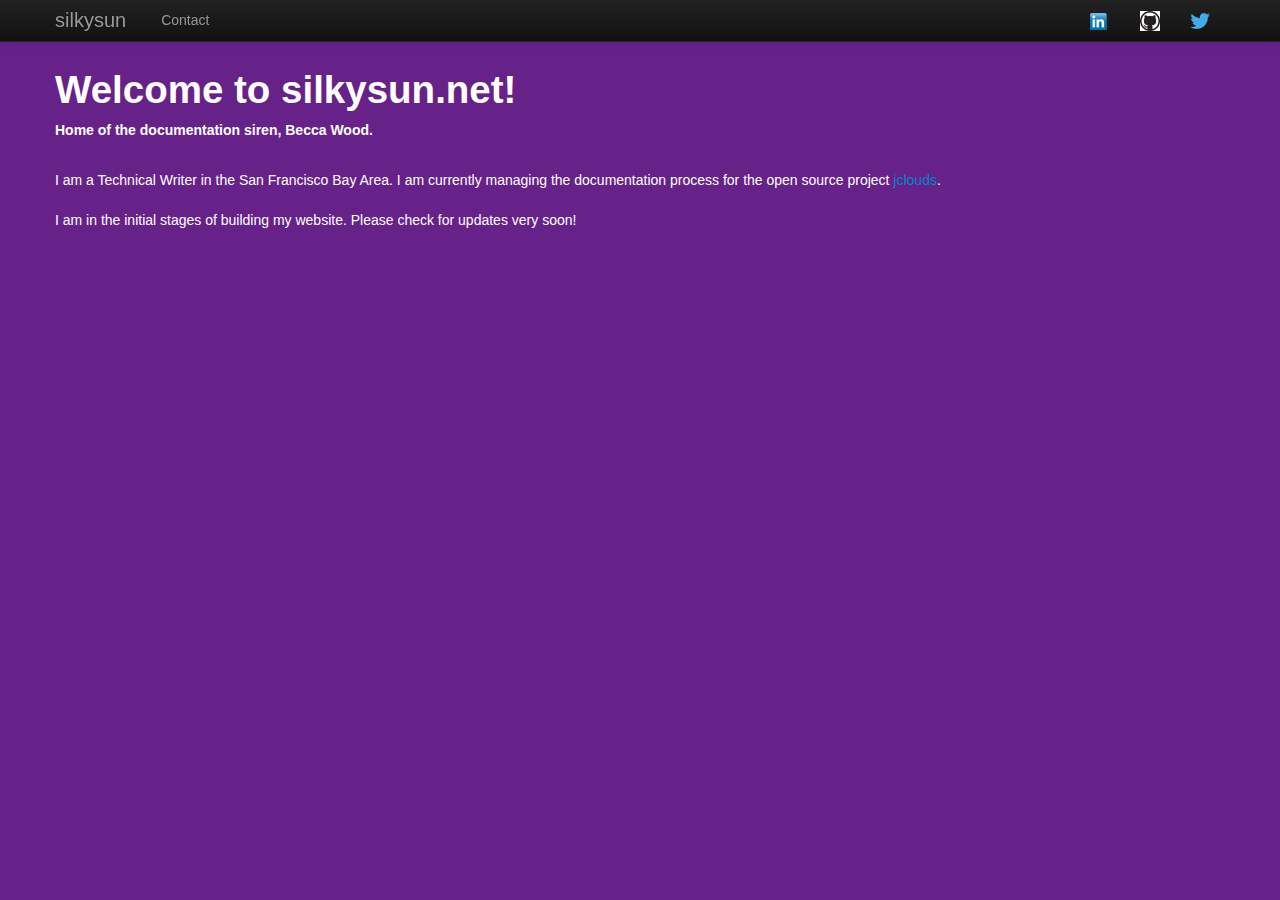
==== index.html @ e995a4ab "Website launch" ====
<!DOCTYPE html>
<html lang="en">
  <head>
    <meta charset="utf-8">
    <title>Bootstrap, from Twitter</title>
    <meta name="viewport" content="width=device-width, initial-scale=1.0">
    <meta name="description" content="">
    <meta name="author" content="">

    <link href="css/bootstrap.min.css" rel="stylesheet">
    <style>
      body {
        padding-top: 60px; /* 60px to make the container go all the way to the bottom of the topbar */
      }
    </style>
    <link href="css/bootstrap-responsive.min.css" rel="stylesheet">
    <link rel="stylesheet" type="text/css" href="css/silkysun.css"/>

    <!-- HTML5 shim, for IE6-8 support of HTML5 elements -->
    <!--[if lt IE 9]>
      <script src="http://html5shim.googlecode.com/svn/trunk/html5.js"></script>
    <![endif]-->

  </head>

  <body>

    <div class="navbar navbar-inverse navbar-fixed-top">
      <div class="navbar-inner">
        <div class="container">
          <a class="btn btn-navbar" data-toggle="collapse" data-target=".nav-collapse">
            <span class="icon-bar"></span>
            <span class="icon-bar"></span>
            <span class="icon-bar"></span>
          </a>
          <a class="brand" href="index.html">silkysun</a>
          <div class="nav-collapse collapse">
            <ul class="nav">
              <li><a href="contact.html">Contact</a></li>
            </ul>
			<ul class="nav pull-right">
			              <li><a href="http://www.linkedin.com/in/beccasuewood"><img src="data:image/png;base64,
							iVBORw0KGgoAAAANSUhEUgAAAB4AAAAZCAYAAAAmNZ4aAAAAGXRFWHRTb2Z0d2FyZQBBZG9iZSBJ
							bWFnZVJlYWR5ccllPAAABJFJREFUeNqsVl1oHFUU/u7M7OxfyuanadNtlGz8KYl5kASsD1oEqfgi
							JvimfRBUCPgkFd98UF/6VtASEMQfahERCiJCfahIKVYakuJPbWsTo92ENSaN3U2ymZ07M9dzZnY3
							O7OTPkRnuXtnzrn3fOfvnnPFniPPH3/m5dfe2pfLZl3Xw//16LqOxduV9UufvffqlU9OnO49cDDE
							FxMfXraPHupLSMelT8WkOiv6jrvw4tcx+IXrxfmT4w+N5HtyViuwYSYSiVLFgiRrBa2XLvx3XQNM
							/vOFtAqMUwKx63RNIJntyAkznSJCGLhsSaxu2XA9BdtVuKczjbF9OZTWLfxcWkfCB98dsCBLKpb0
							aFLRUBgb0sE/BE58FLozeOOJAjpM3WdO/XAL39xYQdLQdhVnQb8tCmEMLoyq7aJsOaSZg4mR/U1Q
							fo4UuvHFTyUknd0BM9yWdJVoeqcFmDXaqDmokuXX/t4IMW+sbIJDkUnouwLmMxKclBhgixjrBOqR
							fl9dX8beDhNP3teDm7erOHlxAbbnwZVqZ+FK+S4VIo5HmQ0/1O3ANccja4OjRF7B2+dv4sR3c5C0
							aw+5PWsaqJJXtmy3uSlNdEn7GC1L764XyNDpO5XQmjlG4pDUhIoFdshim4TYNBe6Mnjn6CHaF1hx
							7rcVfH1tGWP9nXhxrL+56dT3f6A/l8Irj9yLQUpIScC/Lm/gg+kiZpbKyFJoWAZH19ghSgZbaTsK
							m7aHrpSJFx7ON5lLZQufziyiryMZoqcoy58d3g9D2zZlqLcDTz/Yi4nTM5gulpEmy9kTptDjDIbm
							EbBDFrtsteOGmDU6YuwvW4bpz430hUAbD7v9+OOD4CrIMjkcnhefH5qi5FDkZsUBiSxiHsgbKmbv
							mdklvPT5j/h4ejFEHz2YQ2/GDHKAi1JNQkrZ7mquWJJy2vF4hBGYB85qL9w8zlFROXZm1n//iOJ6
							/94sHit0+d+daQOdKQPLVPkMTYNUDlnvtFvMYDaNGg0nYhofMdY6qtC3c6v+Ic0kDd9Ts5RQTUso
							BIJGzQ3kun4PiTnHLruaDfItiwA36BFXc8Fh//sK0WxFcoPlcGwdQbNQKi65DDbSt4xevKjFKp5e
							T4AmP66oNPisWywwgwoVCFKRYq7qCrXTw8AqItqr81Uw4noEtNbGFlVe1aXE0kP7oqchZL3SY6qI
							0SYl0tb8vhqJkmisr4/W3AnzFDKZDH5fmHfe//LsA47rjk5OTp7P5/Orhgoh7wAgYvpdIwRKtbGF
							qCNzrU6msLS4qE9NTR0mxqOjo6Ol8fHxC9sW0/3ol78qOPzuxSborTtbAJXLS3+uhegLa1WSaAQK
							0HyKuthZ6tsNUQvU2aBp9Th7wjB0t6en+0rfgbwcHh6eC1y9rSY26TJweX615aqo8cFEuSrb6Xog
							GHRmiwRUXGnp5RzT+k2IslqjKUFfV4eGhq4ODAzUz7vGNUQZvhBeHG36d6M3Zl34Hou7guTSZiWt
							S0v5lwLXr2KmaUJ7KlV6XbOtO7Gd/D89AglprR0b1N5MG8LigqJp21eofwUYABnolxra9d85AAAA
							AElFTkSuQmCC" width="20" height="20" alt="LinkedIn"></a></li>

			              <li><a href="http://www.github.com/silkysun"><img style="background-color: #fff" src="data:image/png;base64,
							iVBORw0KGgoAAAANSUhEUgAAACAAAAAgCAYAAABzenr0AAAAGXRFWHRTb2Z0d2FyZQBBZG9iZSBJ
							bWFnZVJlYWR5ccllPAAAAyRpVFh0WE1MOmNvbS5hZG9iZS54bXAAAAAAADw/eHBhY2tldCBiZWdp
							bj0i77u/IiBpZD0iVzVNME1wQ2VoaUh6cmVTek5UY3prYzlkIj8+IDx4OnhtcG1ldGEgeG1sbnM6
							eD0iYWRvYmU6bnM6bWV0YS8iIHg6eG1wdGs9IkFkb2JlIFhNUCBDb3JlIDUuMy1jMDExIDY2LjE0
							NTY2MSwgMjAxMi8wMi8wNi0xNDo1NjoyNyAgICAgICAgIj4gPHJkZjpSREYgeG1sbnM6cmRmPSJo
							dHRwOi8vd3d3LnczLm9yZy8xOTk5LzAyLzIyLXJkZi1zeW50YXgtbnMjIj4gPHJkZjpEZXNjcmlw
							dGlvbiByZGY6YWJvdXQ9IiIgeG1sbnM6eG1wPSJodHRwOi8vbnMuYWRvYmUuY29tL3hhcC8xLjAv
							IiB4bWxuczp4bXBNTT0iaHR0cDovL25zLmFkb2JlLmNvbS94YXAvMS4wL21tLyIgeG1sbnM6c3RS
							ZWY9Imh0dHA6Ly9ucy5hZG9iZS5jb20veGFwLzEuMC9zVHlwZS9SZXNvdXJjZVJlZiMiIHhtcDpD
							cmVhdG9yVG9vbD0iQWRvYmUgUGhvdG9zaG9wIENTNiAoTWFjaW50b3NoKSIgeG1wTU06SW5zdGFu
							Y2VJRD0ieG1wLmlpZDo3QTI1MDRGOTUyREUxMUUyOTMxM0QzQThENTMyMjYwNSIgeG1wTU06RG9j
							dW1lbnRJRD0ieG1wLmRpZDo3QTI1MDRGQTUyREUxMUUyOTMxM0QzQThENTMyMjYwNSI+IDx4bXBN
							TTpEZXJpdmVkRnJvbSBzdFJlZjppbnN0YW5jZUlEPSJ4bXAuaWlkOjdBMjUwNEY3NTJERTExRTI5
							MzEzRDNBOEQ1MzIyNjA1IiBzdFJlZjpkb2N1bWVudElEPSJ4bXAuZGlkOjdBMjUwNEY4NTJERTEx
							RTI5MzEzRDNBOEQ1MzIyNjA1Ii8+IDwvcmRmOkRlc2NyaXB0aW9uPiA8L3JkZjpSREY+IDwveDp4
							bXBtZXRhPiA8P3hwYWNrZXQgZW5kPSJyIj8+Wq6O+gAAA7RJREFUeNqsl2lIVUEUx69XzbRSK6yg
							xNxASczskZUEoQStEASSFRSUaQsRRRvtVB8qQ1ooi+pDEEW00EJFqUXRhxZbTCpNWwkKpQxbzKXX
							/8T/xjA+X/e9dw/8eDPz7p35z5yZM+cGJcYNNmxaTzARjAXDQALoBdygGbwCj0EFuAq+2ek0yIaA
							RLAK5FOEHZPBj4Pt4LW/ArqDzWAp6Ka0/wD3QR1oZFsMSAIuEKE82wqKwRbQ4osAmfVpkMG6LPMF
							cAiUsWNPFgbGgflgsvTPdnHNNLrpvwIywWXQn/V7oAg8Mnyz4WA/GMH6R4qrVh8ytZeSuIGswXeC
							bD8GF6vku8WsDwDXOYZHAeHgDP1p0Pfb+ILphwB5J5n+X6aIOMX91UnAJpCuzHw3WACeg/dgNUWq
							Fg2itLZwnpp34BkoACVgF/+XI7xR3wNJfDgU3OXSdYBzYKrSuWyih/RvnDKBDuU/FzexZWe5AUPA
							He6JNpAK6kP40BoO/puz7mB7qDa7BKJbMJc72cN/1hFuZ98P2O9KUCgziATT+dB5bcO9NAK3OqUs
							K3SR5ZkS2ETAJCV4HNSUj3ZAwEgtkJXyt4eMLQJy2dDMOG5ZkXKGAxWwUKlLIPvOcq4IGKoEnDbl
							wRmGc5avlNs4lli6CIhnpUZ7KcNBAZnakbf2VqLJsyz2RfN/mIMCQrT+PvM30lQujGDtFmtxUMAv
							8FMT9C8SNrHcT3vphYMCdPf2tTa+qSQMsdpDFQ4KKPMQ0MTqRUAVKy4t8pVqp8JfE1fu1RKdLJaf
							mspMeysxwdqpyx0QsAK8Ueo5ym1YbjL5aFWCj9gQXp2ifC746sfAkhcWgn1ae5GyMldMHokTbJwC
							0hiCa8EccJQ+k/zgEvjQxYBykb3lfSKRbxBTONXSGPoNjtlkXccp4g8ej9tMvWXwA2CMErmsRGWH
							h5tSktUJ4JaXBOUm+2vnKtcG94n+G4cauQdG8Z53MyGRe3wJXx4I8sBaNaNRLJQTOdKFgA1gNssl
							1qqrSWkE7+pUCihgNnSNN5fdgONJ3Dy6I4hJaRZXrFNWnMysJYYitoJjYBbjxCcmL16/NbSyfFus
							Y7mB+6vOW1ruYmZsRatysEiJZm6bAuKZlo9nvYF7pNJbWm7QDdnMEQ3Ghir61mXDDZJ0HmYotwav
							Zp+VvnyaRTAtX6xeHj6a7PY9YL3lc38+TlOYkud5SMu7Mrn5TvLjtCbQr2PLohiocrjMsTy6buYS
							Em6fgBsMWLai5x8BBgDWAcpCBG5hFgAAAABJRU5ErkJggg==" width="20" height="20" alt="Github"></a></li>

			              <li><a href="http://www.twitter.com/silkysun"><img src="data:image/png;base64,
							iVBORw0KGgoAAAANSUhEUgAAACAAAAAgCAYAAABzenr0AAAEJGlDQ1BJQ0MgUHJvZmlsZQAAOBGF
							Vd9v21QUPolvUqQWPyBYR4eKxa9VU1u5GxqtxgZJk6XtShal6dgqJOQ6N4mpGwfb6baqT3uBNwb8
							AUDZAw9IPCENBmJ72fbAtElThyqqSUh76MQPISbtBVXhu3ZiJ1PEXPX6yznfOec7517bRD1fabWa
							GVWIlquunc8klZOnFpSeTYrSs9RLA9Sr6U4tkcvNEi7BFffO6+EdigjL7ZHu/k72I796i9zRiSJP
							wG4VHX0Z+AxRzNRrtksUvwf7+Gm3BtzzHPDTNgQCqwKXfZwSeNHHJz1OIT8JjtAq6xWtCLwGPLzY
							Zi+3YV8DGMiT4VVuG7oiZpGzrZJhcs/hL49xtzH/Dy6bdfTsXYNY+5yluWO4D4neK/ZUvok/17X0
							HPBLsF+vuUlhfwX4j/rSfAJ4H1H0qZJ9dN7nR19frRTeBt4Fe9FwpwtN+2p1MXscGLHR9SXrmMgj
							ONd1ZxKzpBeA71b4tNhj6JGoyFNp4GHgwUp9qplfmnFW5oTdy7NamcwCI49kv6fN5IAHgD+0rbyo
							Bc3SOjczohbyS1drbq6pQdqumllRC/0ymTtej8gpbbuVwpQfyw66dqEZyxZKxtHpJn+tZnpnEdrY
							BbueF9qQn93S7HQGGHnYP7w6L+YGHNtd1FJitqPAR+hERCNOFi1i1alKO6RQnjKUxL1GNjwlMsiE
							hcPLYTEiT9ISbN15OY/jx4SMshe9LaJRpTvHr3C/ybFYP1PZAfwfYrPsMBtnE6SwN9ib7AhLwTrB
							DgUKcm06FSrTfSj187xPdVQWOk5Q8vxAfSiIUc7Z7xr6zY/+hpqwSyv0I0/QMTRb7RMgBxNodTfS
							Pqdraz/sDjzKBrv4zu2+a2t0/HHzjd2Lbcc2sG7GtsL42K+xLfxtUgI7YHqKlqHK8HbCCXgjHT1c
							AdMlDetv4FnQ2lLasaOl6vmB0CMmwT/IPszSueHQqv6i/qluqF+oF9TfO2qEGTumJH0qfSv9KH0n
							fS/9TIp0Wboi/SRdlb6RLgU5u++9nyXYe69fYRPdil1o1WufNSdTTsp75BfllPy8/LI8G7AUuV8e
							k6fkvfDsCfbNDP0dvRh0CrNqTbV7LfEEGDQPJQadBtfGVMWEq3QWWdufk6ZSNsjG2PQjp3ZcnOWW
							ing6noonSInvi0/Ex+IzAreevPhe+CawpgP1/pMTMDo64G0sTCXIM+KdOnFWRfQKdJvQzV1+Bt8O
							okmrdtY2yhVX2a+qrykJfMq4Ml3VR4cVzTQVz+UoNne4vcKLoyS+gyKO6EHe+75Fdt0Mbe5bRIf/
							wjvrVmhbqBN97RD1vxrahvBOfOYzoosH9bq94uejSOQGkVM6sN/7HelL4t10t9F4gPdVzydEOx83
							Gv+uNxo7XyL/FtFl8z9ZAHF4bBsrEwAAAAlwSFlzAAALEwAACxMBAJqcGAAAAXNpVFh0WE1MOmNv
							bS5hZG9iZS54bXAAAAAAADx4OnhtcG1ldGEgeG1sbnM6eD0iYWRvYmU6bnM6bWV0YS8iIHg6eG1w
							dGs9IlhNUCBDb3JlIDQuNC4wIj4KICAgPHJkZjpSREYgeG1sbnM6cmRmPSJodHRwOi8vd3d3Lncz
							Lm9yZy8xOTk5LzAyLzIyLXJkZi1zeW50YXgtbnMjIj4KICAgICAgPHJkZjpEZXNjcmlwdGlvbiBy
							ZGY6YWJvdXQ9IiIKICAgICAgICAgICAgeG1sbnM6eG1wPSJodHRwOi8vbnMuYWRvYmUuY29tL3hh
							cC8xLjAvIj4KICAgICAgICAgPHhtcDpDcmVhdG9yVG9vbD5BZG9iZSBQaG90b3Nob3AgQ1M1LjEg
							TWFjaW50b3NoPC94bXA6Q3JlYXRvclRvb2w+CiAgICAgIDwvcmRmOkRlc2NyaXB0aW9uPgogICA8
							L3JkZjpSREY+CjwveDp4bXBtZXRhPgo6qik9AAAG3ElEQVRYCcVXaWxUVRQ+975l2ukylFKBTlXA
							ujD2B9p2NI0JU9QoMTFKMo0hagyUxkhc8J8/ZDrBH8QfahA1tnUJMSZ0QuIP5YdEWyIam06TIjLK
							YgBlKFJamW6zvPfu9Zw7nXbadANJPMmb9959Z/3OuefcYVJK+D9Jv5nGmyIRbbAiyCoGAaOKwGAM
							n30gO4PgzLbDABgySSAEFAqtkkNrK8+9X88dFbBAa5c+n0yws1MD0o9Gg51Sy+dlJDTlDXKEw8BD
							IRCzPZ7vnYXDXIZCit//4flVYGqbhWQ+BkyTTJ4HoX0bbVn9O8nn26lrG3D3DaxOMfKeoKhru7Aa
							wJmItqxLNHaD3hUAez6jufV8hfUd8ddw/U2toHg50yiziKyQ4CQTlmSsPTGRfP3My9XphgMXvXZG
							2yXAuRptrtqrByPAAXPEuL4bmH43Sm4i43VtYERbwMoZm31nGCJlmqi+Pf6OUVq+y0mNAV6EBn5R
							cTGmGYbuLn1pGQzXopNxpplbJFhpk0ElyaoUUPGcSzREXeXeDZmheOcaj3crFU5NOGaeDPksVSzE
							nUeN4W69KxSw/e3xJq3Yc9AeT5BhumYXtlrnZqHOXW6wx4aGpOM8BcAtRArhxxq4/7PLFZrj9ONC
							JTKCSI7+zMDe2tN8+zmySSnpPgpCTtYGRU+1S98wqh6tsMTvJEcsYNzAlNLyHMQwpZKc65UMlnHJ
							RlhaPkaVCTKRIqhtyp2THE1zd+mDgmn99R2XdtJ3SgkZJ6TImep9Z01ar//krxqU3iDSE/jG9PmN
							02cyzmzDc0s9JocLwR7v2ekdUgiQMn9H/DteWLIJHUBnGGO6rnOjAB0aiWItvWcXGF8df27lOPHm
							yN9+6REw9CPSJhGqOir0uQk1Oswo0GQm+X2Rbj3R9cKaFAXD6YdEEJZOgh8JUZE6KhXojNAKSuoM
							d+kXZto6gYjs93dc3FLbMbBeyXBISgeRxZwsRpRqbrgwj/ANGb/z/bMuQpZTbkm4d7v340ziytea
							26Phq4MXpYdjVdvkCDfda/Wi0p3MdB/iIKKY+1O4zz5C2JX8QtGjHsJUsXImVfruW1WttrlOuaW9
							mUnDFs61D0Ty2jqE3iesNCkmJxRCIpN0RCZFG0LHWnEz3byLFKv8z1t4xIFEtik9Qqn8m5YGK7Lp
							UsozqaIxxsbfQq5irOQr4KjtrwqUmCcJkUH7pMyx1TW9nmOZ504bg2HhWSkQHLtjHnGGrTfaUpZA
							jsOGp4Lyv1IqT/O48h+zhUbOUaroWgpJbEiAjg/bGXmaBLIDCyEOQHc2Us7222P/UJBUUYu2YeS5
							DmKCChA1H+9/sSpOgpGmbO1x6maEQu/2yh+Fk95tlK4A6loE9XVYWIQVo+IaqmSHibGurc/AmlD6
							s9GHsi/R5lv32CND23Cvopf53X4R/Qt/xp6m69iqx5jUDhHrurLa7M7BZ+UAuoJtQEEPQhdRyRm6
							JPtxQFE6/isSDk5IVCMO9jSvPEdo5x9QsgjgZzUV8Y4d4HndvawDn+6QgtpB1jF6uAGi6A17/Foa
							e//bJB/0zdQ35UAkNhmpo4Ws0eEY1kIJopBG+1SQN4qCg4OKxPf27PCebgyDnh89OTTlQHbYgIan
							lwmQ2mZr5OoJvaTcpRUW40zA6X09pFqzzOhFZRT9seiOqjCJd2fH9QxNUw7QKnnXFFFO/JnMmA32
							6HCrSI71CStzaYbUYi9SZHCGmPb48IBliWeo4un8kBvn+eJqGlJhBCbRoFNsLBbTfg35MsTY8O7F
							QquEtWHrfVZiF8GlhdCgLmJphaWmMzFyVYB8uK+56hcaeDR4SN9smhrHsz88cCBeDhZ/WkjnVaa7
							atD4bJbpd+oZUhkw9OLleOoZ/k0w+WTf9qqztOejLbWqt08LTD+x6n1nXGXuwoew4DyoxcG96gUu
							/Qhbo1ZQdBuxOqkZxwDCAFkZbl2aMaqjGVRsEmeIY6U+L2CuV45tWzG6UOQ5FxQCdZ/GG5mAN3C/
							PqqXelARGh2/RpPOwWmLbwxrJYs8GiXLHE+bjBkmcN0FDp2I7PQPOPH39DZXHiHlVPFdoblhzxmn
							+4wU+Nsv1wsumnDbPIrHpnvwEOmiIUKzPEcUM0WKzglc/gNBOCo4+zK6zdulFGI9BX0R1hkMqiaS
							k5vvrhygys/fnzURMItG4+uFI9ZjsGtxhC7nEkw8zWQ4sGHB+QUprVMuD4/9FKxK5pQvNeocv7qr
							iCiTk3+vAq14HKMol3hl/2rhgZP+4CxRJp9vRgpyntHfrQBs5LAxAHC0Gyp8AXkvdsqT2EYHY90s
							u55tLHPt7ZyepdzndGApgjeL5185gMaUD5B8YwAAAABJRU5ErkJggg==" width="20" height="20" alt="Twitter"></a></li>

			            </ul>
          </div>
        </div>
      </div>
    </div>

    <div class="container">

      <h1>Welcome to silkysun.net!</h1>
      <h5>Home of the documentation siren, Becca Wood.</h5>
      <br>
	  <p>I am a Technical Writer in the San Francisco Bay Area.  I am currently managing the documentation process for the open source 
		project <a href="http://jclouds.org">jclouds</a>.<br><br>I am in the initial stages of building my website.  Please check for updates
		very soon!</p>

    </div> 

    <script src="//ajax.googleapis.com/ajax/libs/jquery/1.8.3/jquery.min.js"></script>
    <script src="js/bootstrap.min.js"></script>

  </body>
</html>
---- css/silkysun.css ----
body {
    background-color: #628;
    color:#fff;
}
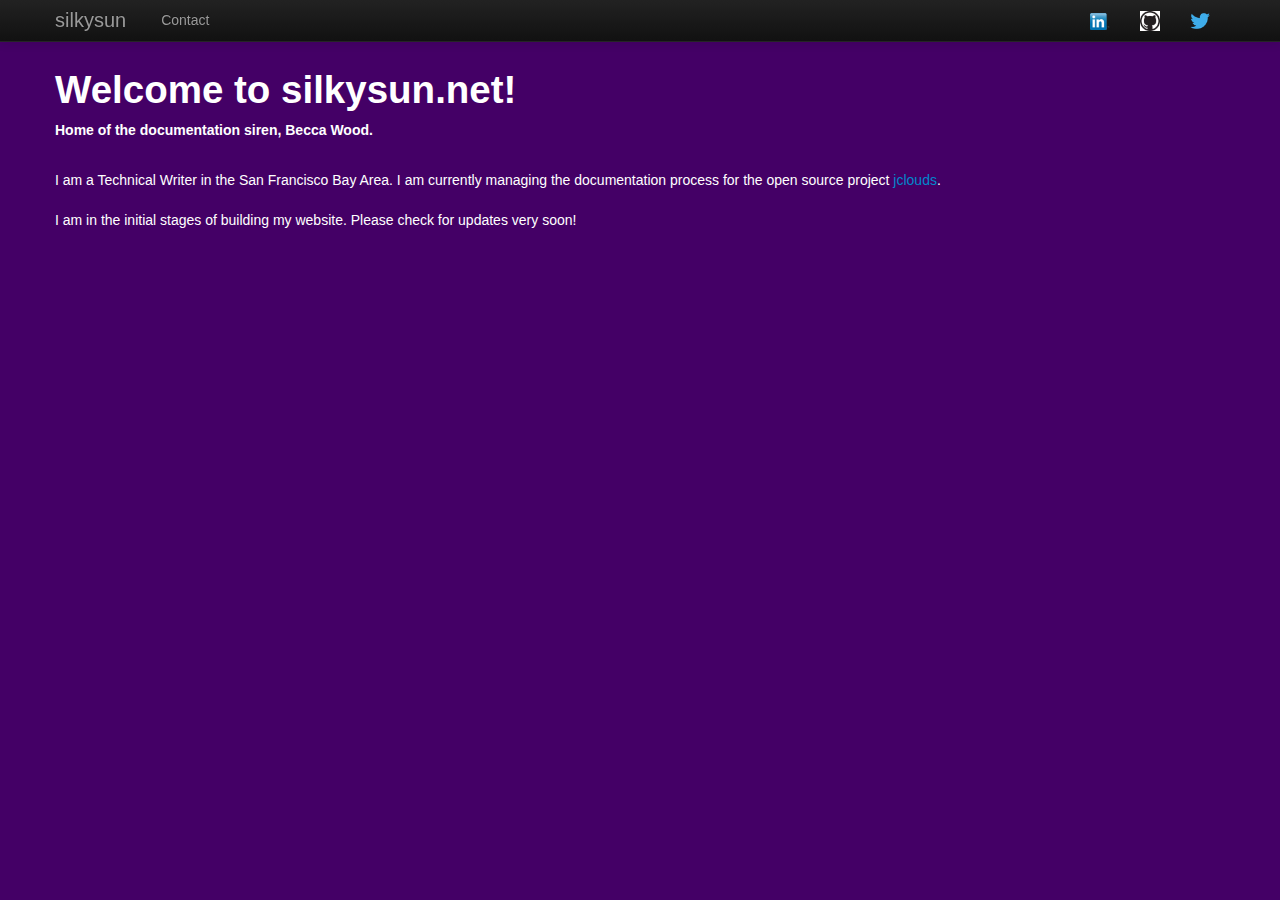
==== commit f90e62d9: "Update page title" ====
--- a/index.html
+++ b/index.html
@@ -2,7 +2,7 @@
 <html lang="en">
   <head>
     <meta charset="utf-8">
-    <title>Bootstrap, from Twitter</title>
+    <title>silkysun</title>
     <meta name="viewport" content="width=device-width, initial-scale=1.0">
     <meta name="description" content="">
     <meta name="author" content="">
--- a/css/silkysun.css
+++ b/css/silkysun.css
@@ -1,4 +1,4 @@
 body {
-    background-color: #628;
+    background-color: #406;
     color:#fff;
 }